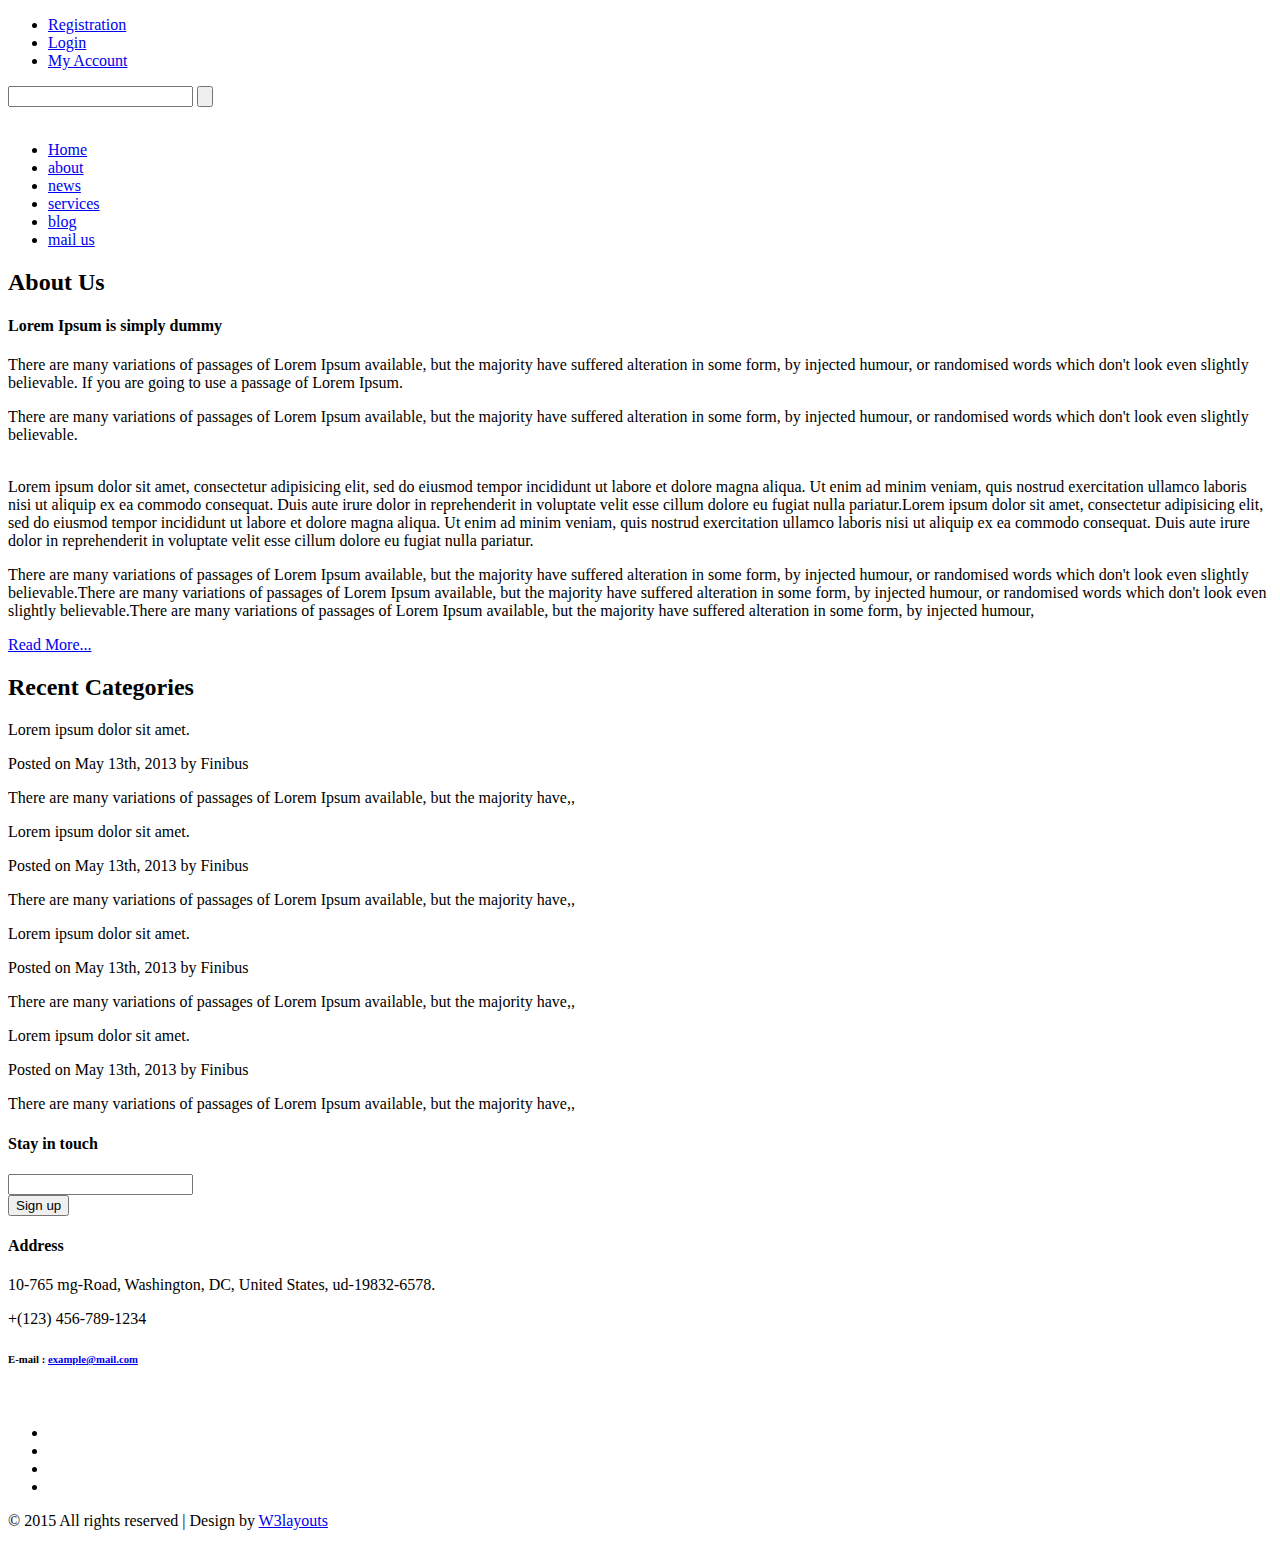
==== about.html @ f7a8c9b4 "Add files via upload" ====
<!--
Au<!--
Author: W3layouts
Author URL: http://w3layouts.com
License: Creative Commons Attribution 3.0 Unported
License URL: http://creativecommons.org/licenses/by/3.0/
-->
<!DOCTYPE HTML>
<html>
<head>
<title>Oil&Gas A Industrial Category Flat Bootstarp Resposive Website Template | About :: w3layouts</title>
<link href="css/bootstrap.css" rel="stylesheet" type="text/css" media="all">
<link href="css/style.css" rel="stylesheet" type="text/css" media="all" />
<meta name="viewport" content="width=device-width, initial-scale=1">
<meta http-equiv="Content-Type" content="text/html; charset=utf-8" />
<meta name="keywords" content="Oil&Gas Responsive web template, Bootstrap Web Templates, Flat Web Templates, Andriod Compatible web template, 
Smartphone Compatible web template, free webdesigns for Nokia, Samsung, LG, SonyErricsson, Motorola web design" />
<script type="application/x-javascript"> addEventListener("load", function() { setTimeout(hideURLbar, 0); }, false); function hideURLbar(){ window.scrollTo(0,1); } </script>
<link href='http://fonts.googleapis.com/css?family=Open+Sans:400,600,300,700,800' rel='stylesheet' type='text/css'>
<link rel="stylesheet" href="css/flexslider.css" type="text/css" media="screen" />
<script src="js/jquery.min.js"></script>
</head>
<body>
<!-- header -->
	<div class="header">
  	    <div class="container">
			<div class="header-top">
				<div class="header-left">
					<ul>
						<li><a href="registration.html">Registration</a></li>
						<li><a href="login.html">Login</a></li>
						<li><a href="account.html">My Account</a></li>
					</ul>
				</div>
				<div class="header-right">
					<div class="search2">
					  <form>
						 <input type="text" value="" onfocus="this.value = '';" onblur="if (this.value == '') {this.value = 'Search..';}"/>
						 <input type="submit" value="">
					  </form>
					</div>
				</div>
					<div class="clearfix"> </div>
			</div>
		</div> 				
	</div> 		
			<div class="header-bottom">
				<div class="container">
					<div class="logo">
						<a href="index.html"><img src="images/logo.png" class="img-responsive" alt="" /></a>
					</div>
					<div class="head-nav">
						<span class="menu"> </span>
							<ul>
								<li><a href="index.html">Home</a></li>
								<li class="active"><a href="about.html">about</a></li>
								<li><a href="news.html">news</a></li>
								<li><a href="services.html">services</a></li>
								<li><a href="404.html">blog</a></li>
								<li><a href="contact.html">mail us</a></li>
								<div class="clearfix"> </div>
						</ul>
					</div>
						<div class="clearfix"> </div>
						<!-- script-for-nav -->
					<script>
						$( "span.menu" ).click(function() {
						  $( ".head-nav ul" ).slideToggle(300, function() {
							// Animation complete.
						  });
						});
					</script>
				<!-- script-for-nav -->
				</div> 
			</div> 	
	<div class="banner-1">
		<div class="container">
		</div>
	</div>
<!-- header -->
<!-- about -->
	<div class="main">
		<div class="container">
			<h2>About Us</h2>
			<div class="about">
				<div class="col-md-8 about-data">
					<div class="about-desc">
						<h4>Lorem Ipsum is simply dummy</h4>
						<p>There are many variations of passages of Lorem Ipsum available, but the majority have suffered alteration in some form, by injected humour, or randomised words which don't look even slightly believable. If you are going to use a passage of Lorem Ipsum. </p>
						<span>There are many variations of passages of Lorem Ipsum available, but the majority have suffered alteration in some form, by injected humour, or randomised words which don't look even slightly believable.</span> 
					</div>	
					<div class="about-img">
						<a href="#"><img src="images/img2.jpg" class="img-responsive" alt=""></a>
					</div>
					<div class="clearfix"> </div>
						<p>Lorem ipsum dolor sit amet, consectetur adipisicing elit, sed do eiusmod tempor incididunt ut labore et dolore magna aliqua. Ut enim ad minim veniam, quis nostrud exercitation ullamco laboris nisi ut aliquip ex ea commodo consequat. Duis aute irure dolor in reprehenderit in voluptate velit esse cillum dolore eu fugiat nulla pariatur.Lorem ipsum dolor sit amet, consectetur adipisicing elit, sed do eiusmod tempor incididunt ut labore et dolore magna aliqua. Ut enim ad minim veniam, quis nostrud exercitation ullamco laboris nisi ut aliquip ex ea commodo consequat. Duis aute irure dolor in reprehenderit in voluptate velit esse cillum dolore eu fugiat nulla pariatur.</p>
						<p>There are many variations of passages of Lorem Ipsum available, but the majority have suffered alteration in some form, by injected humour, or randomised words which don't look even slightly believable.There are many variations of passages of Lorem Ipsum available, but the majority have suffered alteration in some form, by injected humour, or randomised words which don't look even slightly believable.There are many variations of passages of Lorem Ipsum available, but the majority have suffered alteration in some form, by injected humour,</p>							
						<div class="rd_more">
							<a href="#" class="btn  btn-1c">Read More...</a>	
						</div>							
				</div>
				<div class="col-md-4 sidebar">
					<h2>Recent Categories</h2>
						<div class="blog_posts">
						  <div class="blog_desc">
								<div class="blog_heading">
									<p><span>Lorem ipsum dolor sit amet.</span></p>
									<p class="date">Posted on May 13th, 2013 by <span class="author">Finibus</span> </p>
								 </div>	
								<p>There are many variations of passages of Lorem Ipsum available, but the majority have,,</p>
							  </div>
							<div class="clearfix"> </div>
						</div>	
						<div class="blog_posts">
							  <div class="blog_desc">
									<div class="blog_heading">
										<p><span>Lorem ipsum dolor sit amet.</span></p>
										<p class="date">Posted on May 13th, 2013 by <span class="author">Finibus</span> </p>
									 </div>	
									<p>There are many variations of passages of Lorem Ipsum available, but the majority have,,</p>
							  </div>
							<div class="clearfix"> </div>
						</div>	
						<div class="blog_posts">
								  <div class="blog_desc">
									<div class="blog_heading">
										<p><span>Lorem ipsum dolor sit amet.</span></p>
										<p class="date">Posted on May 13th, 2013 by <span class="author">Finibus </span> </p>
									 </div>	
									<p>There are many variations of passages of Lorem Ipsum available, but the majority have,,</p>
							  </div>
							<div class="clearfix"> </div>
						</div>					       					
						<div class="blog_posts">
								  <div class="blog_desc">
									<div class="blog_heading">
										<p><span>Lorem ipsum dolor sit amet.</span></p>
										<p class="date">Posted on May 13th, 2013 by <span class="author">Finibus</span> </p>
									 </div>	
									<p>There are many variations of passages of Lorem Ipsum available, but the majority have,,</p>
							  </div>
							 <div class="clearfix"> </div>	
						</div>	
				</div>
				<div class="clearfix"> </div>
			</div>
		</div>
	</div>
<!-- about -->
<!-- footer -->
	<div class="footer">
		<div class="container">
			<div class="col-md-5 footer-left">
				<h4>Stay in touch</h4>
				<div class="stay">
					<div class="stay-left">
						<form>
							<input type="text" placeholder="" required="">
						</form>
					</div>
					<div class="button">
						<form>
							<input type="submit" value="Sign up">
						</form>
					</div>
						<div class="clearfix"> </div>
				</div>
			</div>
			<div class="col-md-3 footer-middle">
				<h4>Address</h4>
				<div class="addr">
					<div class="icon">
						<i class="top"> </i>
					</div>
					<div class="data">
						<p>10-765 mg-Road,
							Washington, DC, United States,
							ud-19832-6578.</p>
					</div>
					<div class="clearfix"> </div>
				</div>
				<div class="addr-1">
					<div class="icon">
						<i class="mob"> </i>
					</div>
					<div class="data">
						<p>+(123) 456-789-1234</p>
						<h6>E-mail : <a href="mailto:info@company.com">example@mail.com</a></h6>
					</div>
					<div class="clearfix"> </div>
				</div>
			</div>
			<div class="col-md-4 footer-right">
					<div class="logo-1">
						<a href="index.html"><img src="images/logo1.png" class="img-responsive" alt="" /></a>
					</div>
					<div class="social">
						<ul>
							<li><a href="#"><i class="facebok"> </i></a></li>
							<li><a href="#"><i class="twiter"> </i></a></li>
							<li><a href="#"><i class="drible"> </i></a></li>
							<li><a href="#"><i class="in"> </i></a></li>
								<div class="clearfix"></div>	
						</ul>
					</div>
			</div>
				<div class="clearfix"> </div>
		</div>
	</div>
<!-- footer -->
<!-- footer-bottom -->
	<div class="footer-bottom">
		<div class="container">
			<p>© 2015 All rights reserved | Design by <a href="http://w3layouts.com/">W3layouts</a></p>
		</div>
	</div>
<!-- footer-bottom -->
</body>
</html>
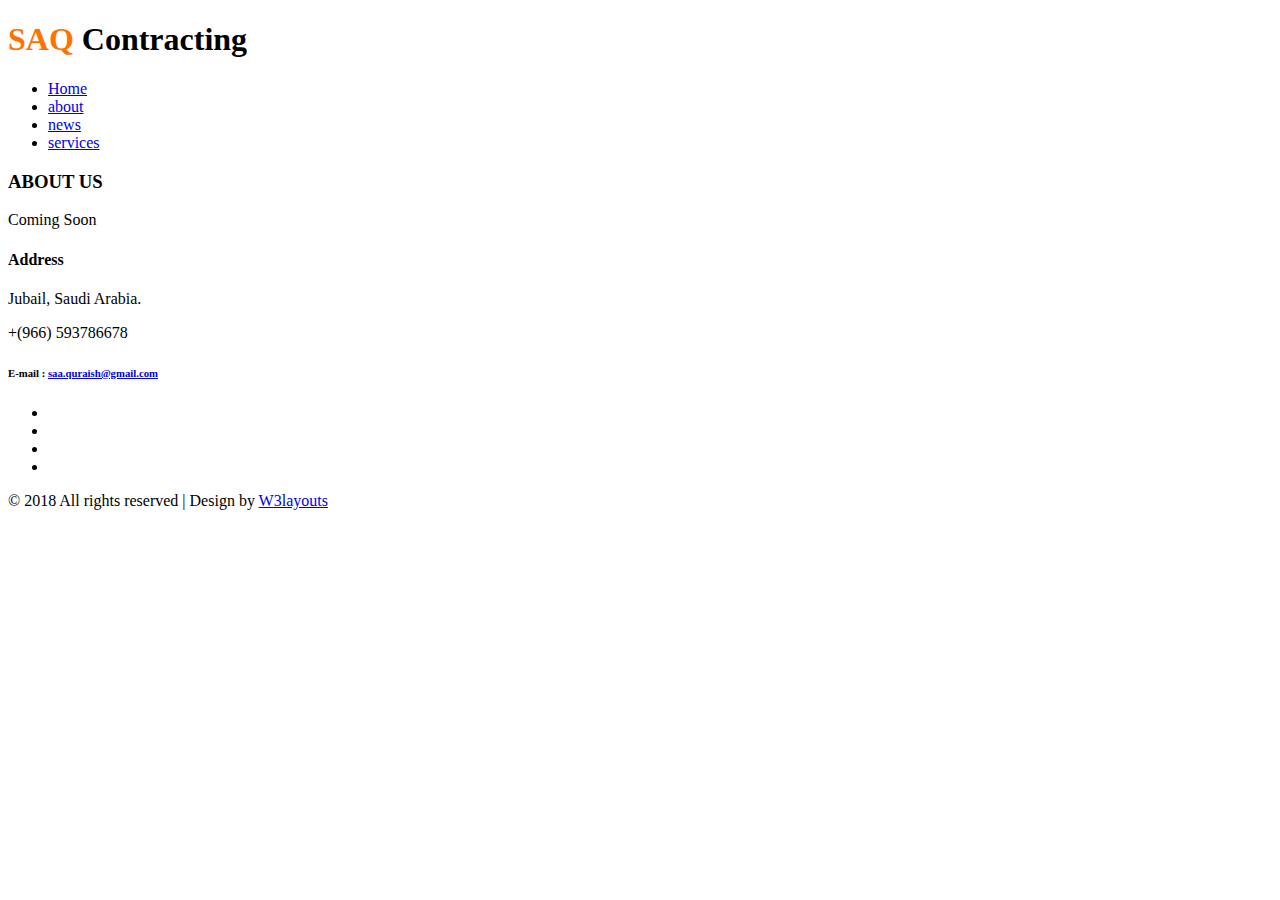
==== commit 6085f7ae: "Add files via upload" ====
--- a/about.html
+++ b/about.html
@@ -1,4 +1,4 @@
-<!--
+﻿<!--
 Au<!--
 Author: W3layouts
 Author URL: http://w3layouts.com
@@ -8,56 +8,55 @@
 <!DOCTYPE HTML>
 <html>
 <head>
-<title>Oil&Gas A Industrial Category Flat Bootstarp Resposive Website Template | About :: w3layouts</title>
+<title>SAQ Contracting - About Us</title>
 <link href="css/bootstrap.css" rel="stylesheet" type="text/css" media="all">
 <link href="css/style.css" rel="stylesheet" type="text/css" media="all" />
 <meta name="viewport" content="width=device-width, initial-scale=1">
 <meta http-equiv="Content-Type" content="text/html; charset=utf-8" />
-<meta name="keywords" content="Oil&Gas Responsive web template, Bootstrap Web Templates, Flat Web Templates, Andriod Compatible web template, 
-Smartphone Compatible web template, free webdesigns for Nokia, Samsung, LG, SonyErricsson, Motorola web design" />
+<meta name="keywords" content="contracting,trading" />
 <script type="application/x-javascript"> addEventListener("load", function() { setTimeout(hideURLbar, 0); }, false); function hideURLbar(){ window.scrollTo(0,1); } </script>
 <link href='http://fonts.googleapis.com/css?family=Open+Sans:400,600,300,700,800' rel='stylesheet' type='text/css'>
 <link rel="stylesheet" href="css/flexslider.css" type="text/css" media="screen" />
+<link href="css/camera.css" rel="stylesheet" type="text/css" media="all" />
 <script src="js/jquery.min.js"></script>
+<script type='text/javascript' src='js/camera.min.js'></script> 
+    <script>
+		jQuery(function(){
+			
+			jQuery('#camera_wrap_1').camera({
+				thumbnails: true
+			});
+
+			jQuery('#camera_wrap_2').camera({
+				height: '400px',
+				loader: 'bar',
+				pagination: false,
+				thumbnails: true
+			});
+		});
+	</script>
+
 </head>
 <body>
 <!-- header -->
 	<div class="header">
   	    <div class="container">
 			<div class="header-top">
-				<div class="header-left">
-					<ul>
-						<li><a href="registration.html">Registration</a></li>
-						<li><a href="login.html">Login</a></li>
-						<li><a href="account.html">My Account</a></li>
-					</ul>
-				</div>
-				<div class="header-right">
-					<div class="search2">
-					  <form>
-						 <input type="text" value="" onfocus="this.value = '';" onblur="if (this.value == '') {this.value = 'Search..';}"/>
-						 <input type="submit" value="">
-					  </form>
-					</div>
-				</div>
-					<div class="clearfix"> </div>
-			</div>
+			
 		</div> 				
 	</div> 		
 			<div class="header-bottom">
 				<div class="container">
 					<div class="logo">
-						<a href="index.html"><img src="images/logo.png" class="img-responsive" alt="" /></a>
+						<h1><text style="color:#ff7200">SAQ</text> Contracting</h1>
 					</div>
 					<div class="head-nav">
 						<span class="menu"> </span>
 							<ul>
-								<li><a href="index.html">Home</a></li>
+								<li ><a href="index.html">Home</a></li>
 								<li class="active"><a href="about.html">about</a></li>
 								<li><a href="news.html">news</a></li>
 								<li><a href="services.html">services</a></li>
-								<li><a href="404.html">blog</a></li>
-								<li><a href="contact.html">mail us</a></li>
 								<div class="clearfix"> </div>
 						</ul>
 					</div>
@@ -78,93 +77,28 @@
 		</div>
 	</div>
 <!-- header -->
-<!-- about -->
+<!-- news -->
 	<div class="main">
 		<div class="container">
-			<h2>About Us</h2>
-			<div class="about">
-				<div class="col-md-8 about-data">
-					<div class="about-desc">
-						<h4>Lorem Ipsum is simply dummy</h4>
-						<p>There are many variations of passages of Lorem Ipsum available, but the majority have suffered alteration in some form, by injected humour, or randomised words which don't look even slightly believable. If you are going to use a passage of Lorem Ipsum. </p>
-						<span>There are many variations of passages of Lorem Ipsum available, but the majority have suffered alteration in some form, by injected humour, or randomised words which don't look even slightly believable.</span> 
-					</div>	
-					<div class="about-img">
-						<a href="#"><img src="images/img2.jpg" class="img-responsive" alt=""></a>
-					</div>
-					<div class="clearfix"> </div>
-						<p>Lorem ipsum dolor sit amet, consectetur adipisicing elit, sed do eiusmod tempor incididunt ut labore et dolore magna aliqua. Ut enim ad minim veniam, quis nostrud exercitation ullamco laboris nisi ut aliquip ex ea commodo consequat. Duis aute irure dolor in reprehenderit in voluptate velit esse cillum dolore eu fugiat nulla pariatur.Lorem ipsum dolor sit amet, consectetur adipisicing elit, sed do eiusmod tempor incididunt ut labore et dolore magna aliqua. Ut enim ad minim veniam, quis nostrud exercitation ullamco laboris nisi ut aliquip ex ea commodo consequat. Duis aute irure dolor in reprehenderit in voluptate velit esse cillum dolore eu fugiat nulla pariatur.</p>
-						<p>There are many variations of passages of Lorem Ipsum available, but the majority have suffered alteration in some form, by injected humour, or randomised words which don't look even slightly believable.There are many variations of passages of Lorem Ipsum available, but the majority have suffered alteration in some form, by injected humour, or randomised words which don't look even slightly believable.There are many variations of passages of Lorem Ipsum available, but the majority have suffered alteration in some form, by injected humour,</p>							
-						<div class="rd_more">
-							<a href="#" class="btn  btn-1c">Read More...</a>	
-						</div>							
+		<!-- news -->
+		<div class="news">
+			<h3>ABOUT US</h3>
+			<!-- container -->
+			<div class="container">
+				<p>Coming Soon</p>
 				</div>
-				<div class="col-md-4 sidebar">
-					<h2>Recent Categories</h2>
-						<div class="blog_posts">
-						  <div class="blog_desc">
-								<div class="blog_heading">
-									<p><span>Lorem ipsum dolor sit amet.</span></p>
-									<p class="date">Posted on May 13th, 2013 by <span class="author">Finibus</span> </p>
-								 </div>	
-								<p>There are many variations of passages of Lorem Ipsum available, but the majority have,,</p>
-							  </div>
-							<div class="clearfix"> </div>
-						</div>	
-						<div class="blog_posts">
-							  <div class="blog_desc">
-									<div class="blog_heading">
-										<p><span>Lorem ipsum dolor sit amet.</span></p>
-										<p class="date">Posted on May 13th, 2013 by <span class="author">Finibus</span> </p>
-									 </div>	
-									<p>There are many variations of passages of Lorem Ipsum available, but the majority have,,</p>
-							  </div>
-							<div class="clearfix"> </div>
-						</div>	
-						<div class="blog_posts">
-								  <div class="blog_desc">
-									<div class="blog_heading">
-										<p><span>Lorem ipsum dolor sit amet.</span></p>
-										<p class="date">Posted on May 13th, 2013 by <span class="author">Finibus </span> </p>
-									 </div>	
-									<p>There are many variations of passages of Lorem Ipsum available, but the majority have,,</p>
-							  </div>
-							<div class="clearfix"> </div>
-						</div>					       					
-						<div class="blog_posts">
-								  <div class="blog_desc">
-									<div class="blog_heading">
-										<p><span>Lorem ipsum dolor sit amet.</span></p>
-										<p class="date">Posted on May 13th, 2013 by <span class="author">Finibus</span> </p>
-									 </div>	
-									<p>There are many variations of passages of Lorem Ipsum available, but the majority have,,</p>
-							  </div>
-							 <div class="clearfix"> </div>	
-						</div>	
-				</div>
-				<div class="clearfix"> </div>
+				<!-- //container -->
 			</div>
 		</div>
+		<!-- //news -->
+		 </div>
 	</div>
-<!-- about -->
+  <!-- news -->
 <!-- footer -->
 	<div class="footer">
 		<div class="container">
 			<div class="col-md-5 footer-left">
-				<h4>Stay in touch</h4>
-				<div class="stay">
-					<div class="stay-left">
-						<form>
-							<input type="text" placeholder="" required="">
-						</form>
-					</div>
-					<div class="button">
-						<form>
-							<input type="submit" value="Sign up">
-						</form>
-					</div>
-						<div class="clearfix"> </div>
-				</div>
+				<div class="clearfix"> </div>
 			</div>
 			<div class="col-md-3 footer-middle">
 				<h4>Address</h4>
@@ -173,9 +107,7 @@
 						<i class="top"> </i>
 					</div>
 					<div class="data">
-						<p>10-765 mg-Road,
-							Washington, DC, United States,
-							ud-19832-6578.</p>
+						<p>Jubail, Saudi Arabia.</p>
 					</div>
 					<div class="clearfix"> </div>
 				</div>
@@ -184,15 +116,15 @@
 						<i class="mob"> </i>
 					</div>
 					<div class="data">
-						<p>+(123) 456-789-1234</p>
-						<h6>E-mail : <a href="mailto:info@company.com">example@mail.com</a></h6>
+						<p>+(966) 593786678</p>
+						<h6>E-mail : <a href="mailto:saa.quraish@gmail.com">saa.quraish@gmail.com</a></h6>
 					</div>
 					<div class="clearfix"> </div>
 				</div>
 			</div>
 			<div class="col-md-4 footer-right">
 					<div class="logo-1">
-						<a href="index.html"><img src="images/logo1.png" class="img-responsive" alt="" /></a>
+						
 					</div>
 					<div class="social">
 						<ul>
@@ -211,7 +143,7 @@
 <!-- footer-bottom -->
 	<div class="footer-bottom">
 		<div class="container">
-			<p>© 2015 All rights reserved | Design by <a href="http://w3layouts.com/">W3layouts</a></p>
+			<p>© 2018 All rights reserved | Design by <a href="http://w3layouts.com/">W3layouts</a></p>
 		</div>
 	</div>
 <!-- footer-bottom -->
